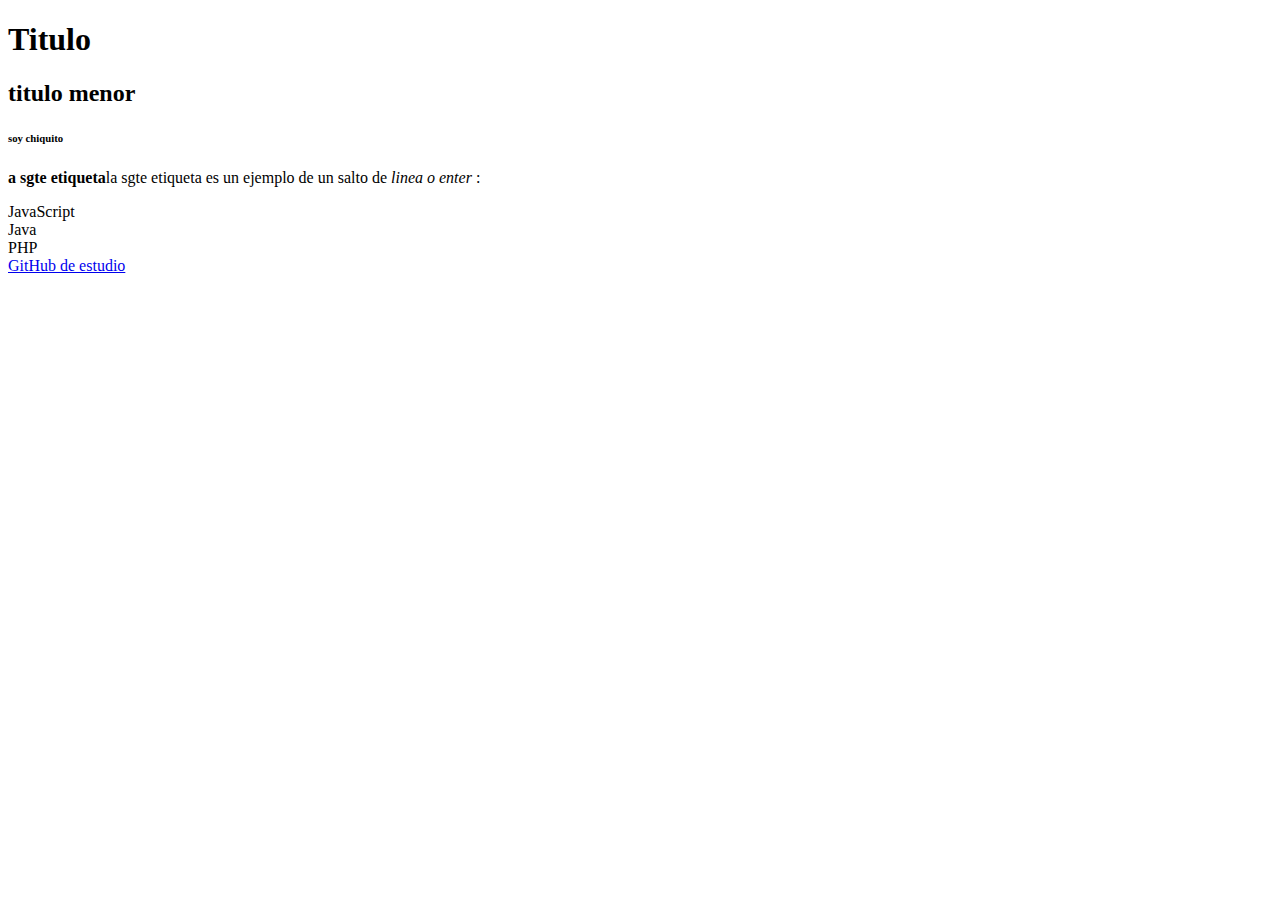
==== PaginaLosCalladitos/index.html @ cb9876bb "html inicial" ====
<!DOCTYPE html><!--sbdvlsdnfñkasfpkapishdvmñlasñdkvsdif--> 
<html lang="en">
<head>
    <meta charset="UTF-8">
    <meta name="viewport" content="width=device-width, initial-scale=1.0">
    <title>Los Calladitos</title>
</head>
<body>

    <h1>Titulo</h1>
    <h2>titulo menor</h2>
    <h6>soy chiquito</h6>
    <p><strong>a sgte etiqueta</strong>la sgte etiqueta es un ejemplo de un salto de <em>linea o enter</em> :</p>
    JavaScript<br> 
    Java<br>
    PHP <br>

    <a href="https://github.com/Sakhura">GitHub de estudio</a>

    

    
</body>
</html>
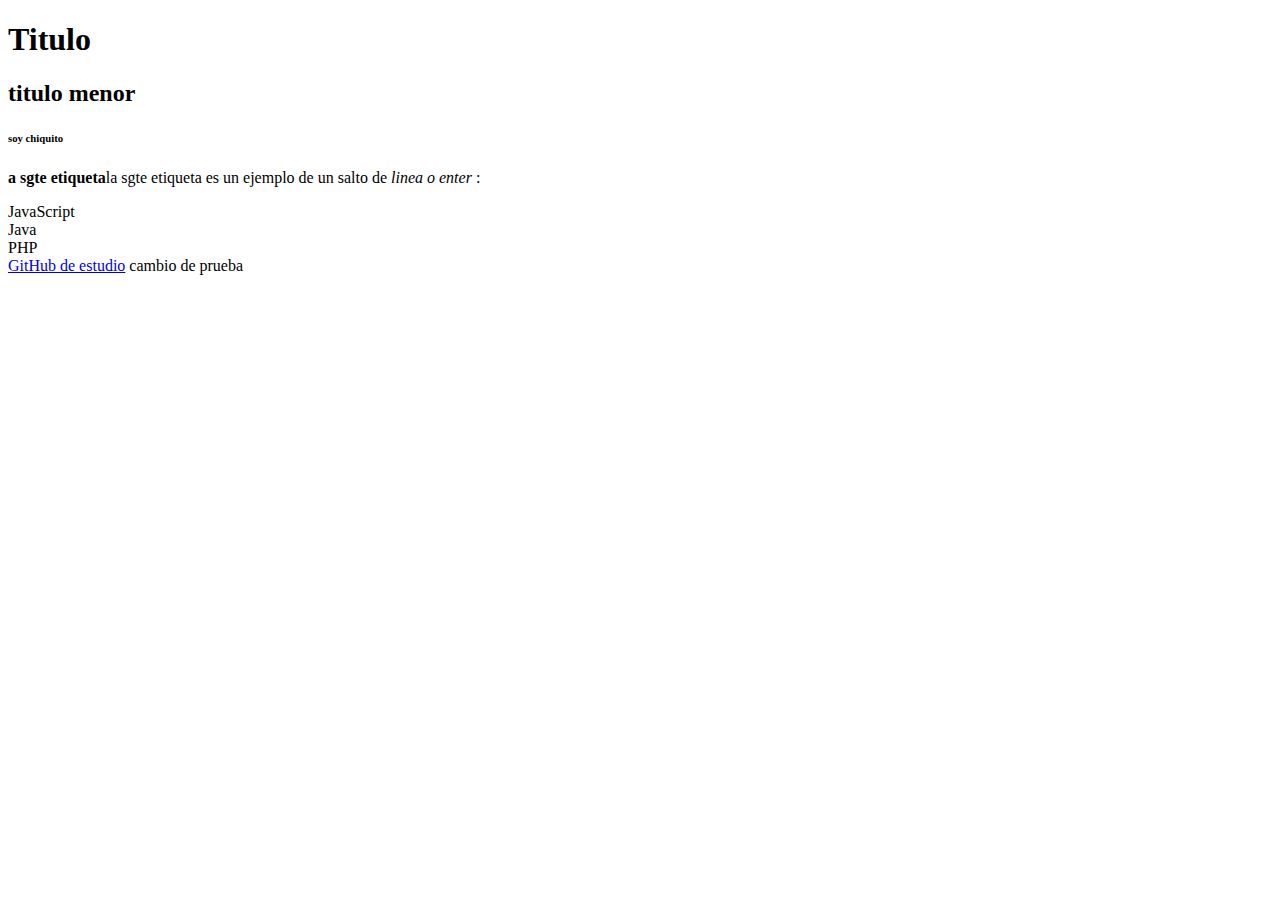
==== commit 83599217: "update" ====
--- a/PaginaLosCalladitos/index.html
+++ b/PaginaLosCalladitos/index.html
@@ -17,7 +17,7 @@
 
     <a href="https://github.com/Sakhura">GitHub de estudio</a>
 
-    
+    cambio de prueba
 
     
 </body>
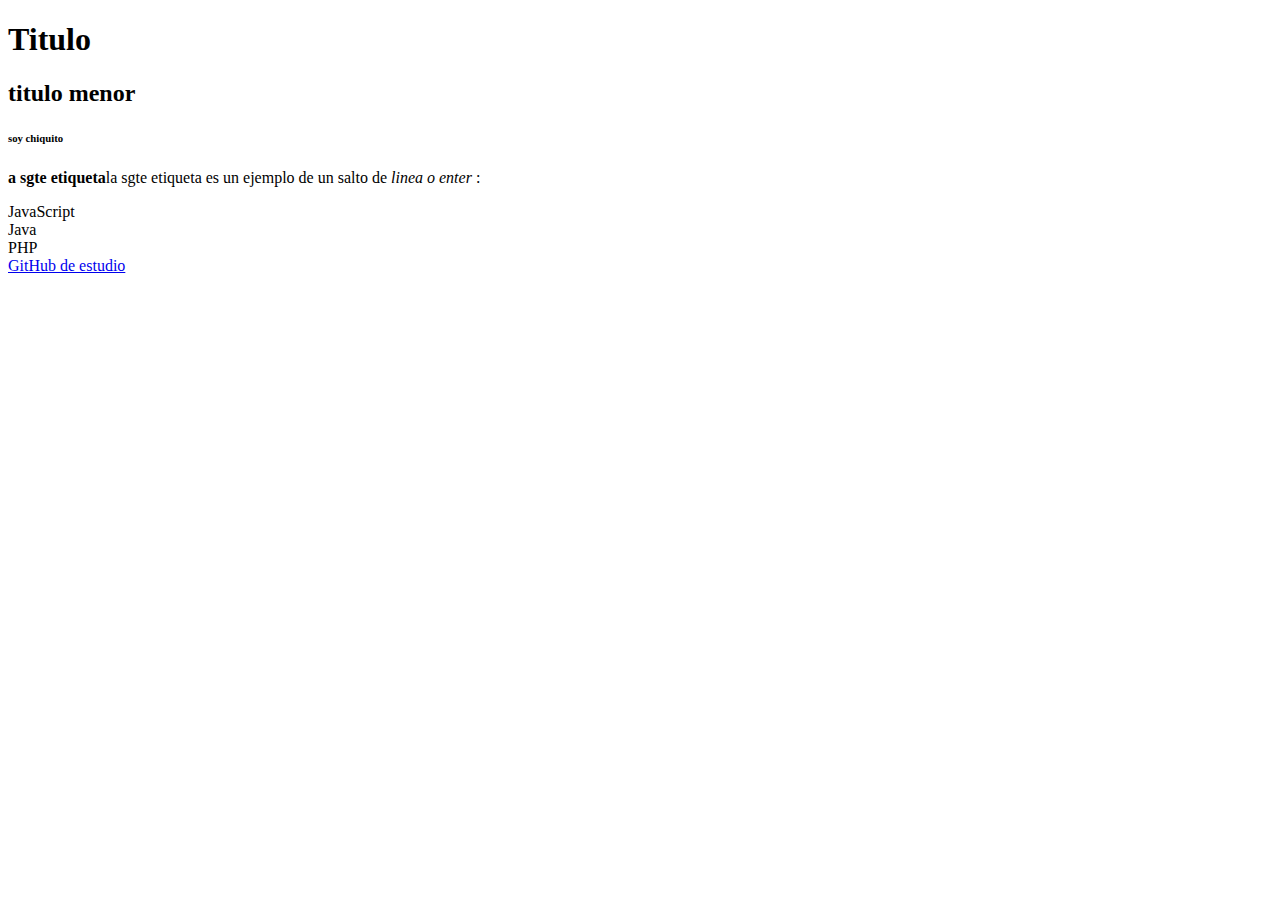
==== commit 925a2535: "update" ====
--- a/PaginaLosCalladitos/index.html
+++ b/PaginaLosCalladitos/index.html
@@ -17,7 +17,7 @@
 
     <a href="https://github.com/Sakhura">GitHub de estudio</a>
 
-    cambio de prueba
+  
 
     
 </body>
